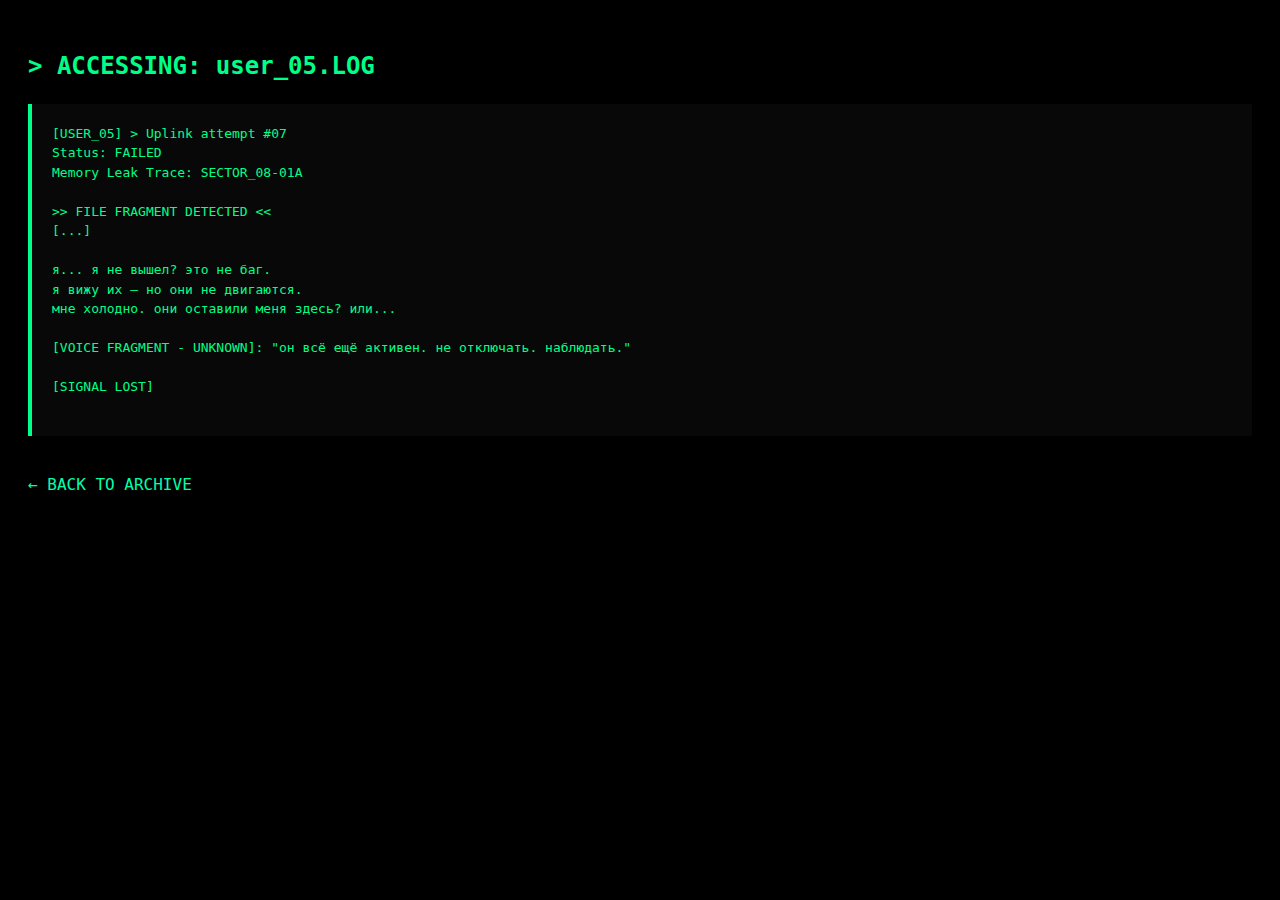
==== f_001.html @ 8faea57e "f_001.html" ====
<!DOCTYPE html>
<html lang="en">
<head>
  <meta charset="UTF-8">
  <meta name="viewport" content="width=device-width, initial-scale=1.0">
  <title>F_001 - user_05.LOG</title>
  <style>
    body {
      background-color: #000;
      color: #00ff88;
      font-family: 'Share Tech Mono', monospace;
      padding: 20px;
      line-height: 1.5;
    }
    a {
      color: #00ffaa;
      text-decoration: none;
    }
    a:hover {
      text-decoration: underline;
    }
    .glitch {
      animation: glitch 1.5s infinite;
      color: #ff0088;
    }
    pre {
      background-color: #080808;
      padding: 20px;
      border-left: 4px solid #00ff88;
      white-space: pre-wrap;
    }
    @keyframes glitch {
      0% { text-shadow: 2px 0 red, -2px 0 cyan; }
      20% { text-shadow: -2px -2px red, 2px 2px cyan; }
      40% { text-shadow: 2px 2px red, -2px -2px cyan; }
      60% { text-shadow: 0 0 red, 0 0 cyan; }
      80% { text-shadow: -1px 1px red, 1px -1px cyan; }
      100% { text-shadow: 2px 0 red, -2px 0 cyan; }
    }
  </style>
</head>
<body>
  <h2>> ACCESSING: user_05.LOG</h2>
  <pre>
[USER_05] > Uplink attempt #07
Status: FAILED
Memory Leak Trace: SECTOR_08-01A

>> FILE FRAGMENT DETECTED <<
[...]

я... я не вышел? это не баг.
я вижу их — но они не двигаются.
мне холодно. они оставили меня здесь? или...

[VOICE FRAGMENT - UNKNOWN]: "он всё ещё активен. не отключать. наблюдать."

[SIGNAL LOST]
  </pre>
  <br>
  <a href="index.html">← BACK TO ARCHIVE</a>
</body>
</html>
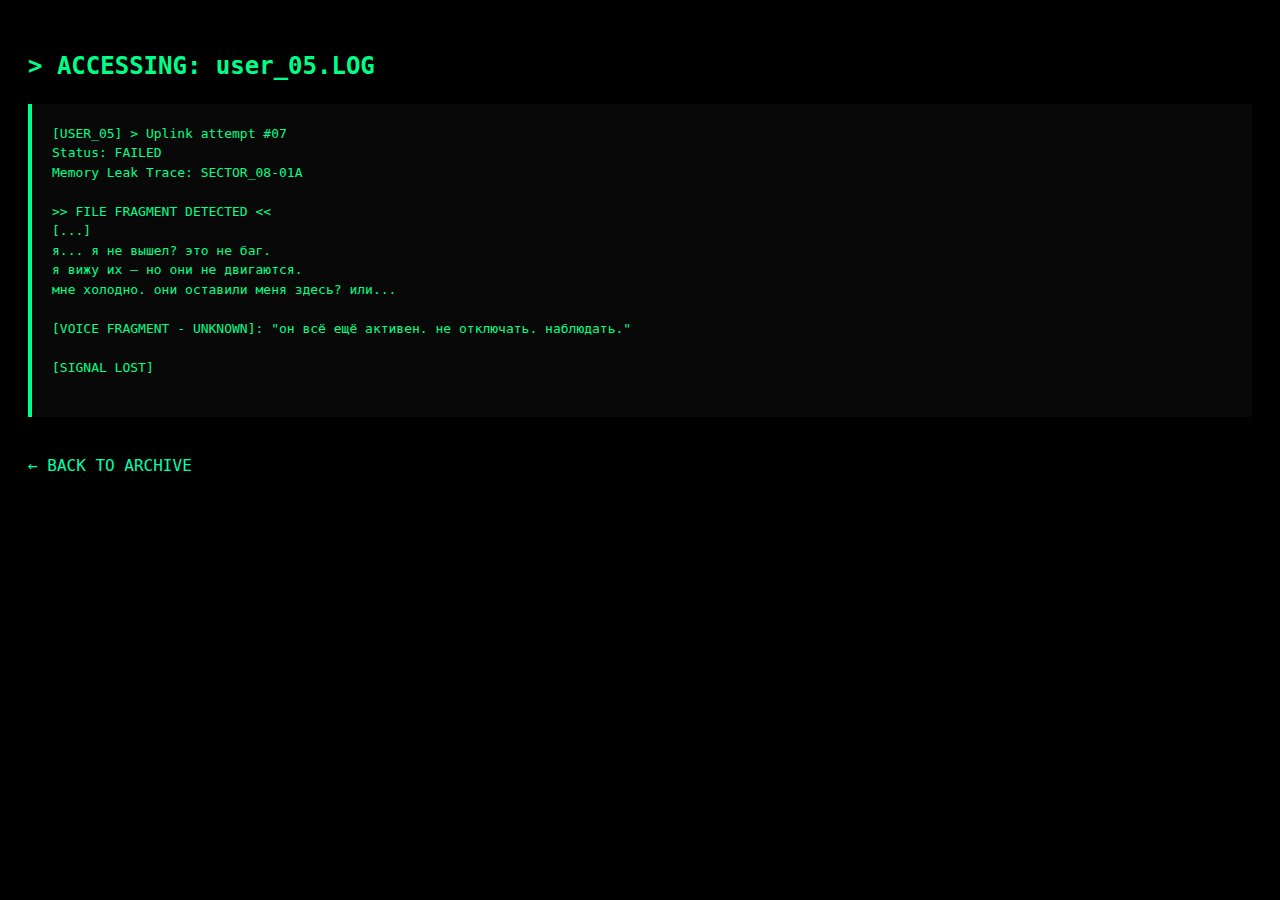
==== commit c68ad831: "Update f_001.html" ====
--- a/f_001.html
+++ b/f_001.html
@@ -16,26 +16,10 @@
       color: #00ffaa;
       text-decoration: none;
     }
-    a:hover {
-      text-decoration: underline;
-    }
-    .glitch {
-      animation: glitch 1.5s infinite;
-      color: #ff0088;
-    }
     pre {
       background-color: #080808;
       padding: 20px;
       border-left: 4px solid #00ff88;
-      white-space: pre-wrap;
-    }
-    @keyframes glitch {
-      0% { text-shadow: 2px 0 red, -2px 0 cyan; }
-      20% { text-shadow: -2px -2px red, 2px 2px cyan; }
-      40% { text-shadow: 2px 2px red, -2px -2px cyan; }
-      60% { text-shadow: 0 0 red, 0 0 cyan; }
-      80% { text-shadow: -1px 1px red, 1px -1px cyan; }
-      100% { text-shadow: 2px 0 red, -2px 0 cyan; }
     }
   </style>
 </head>
@@ -48,7 +32,6 @@
 
 >> FILE FRAGMENT DETECTED <<
 [...]
-
 я... я не вышел? это не баг.
 я вижу их — но они не двигаются.
 мне холодно. они оставили меня здесь? или...
